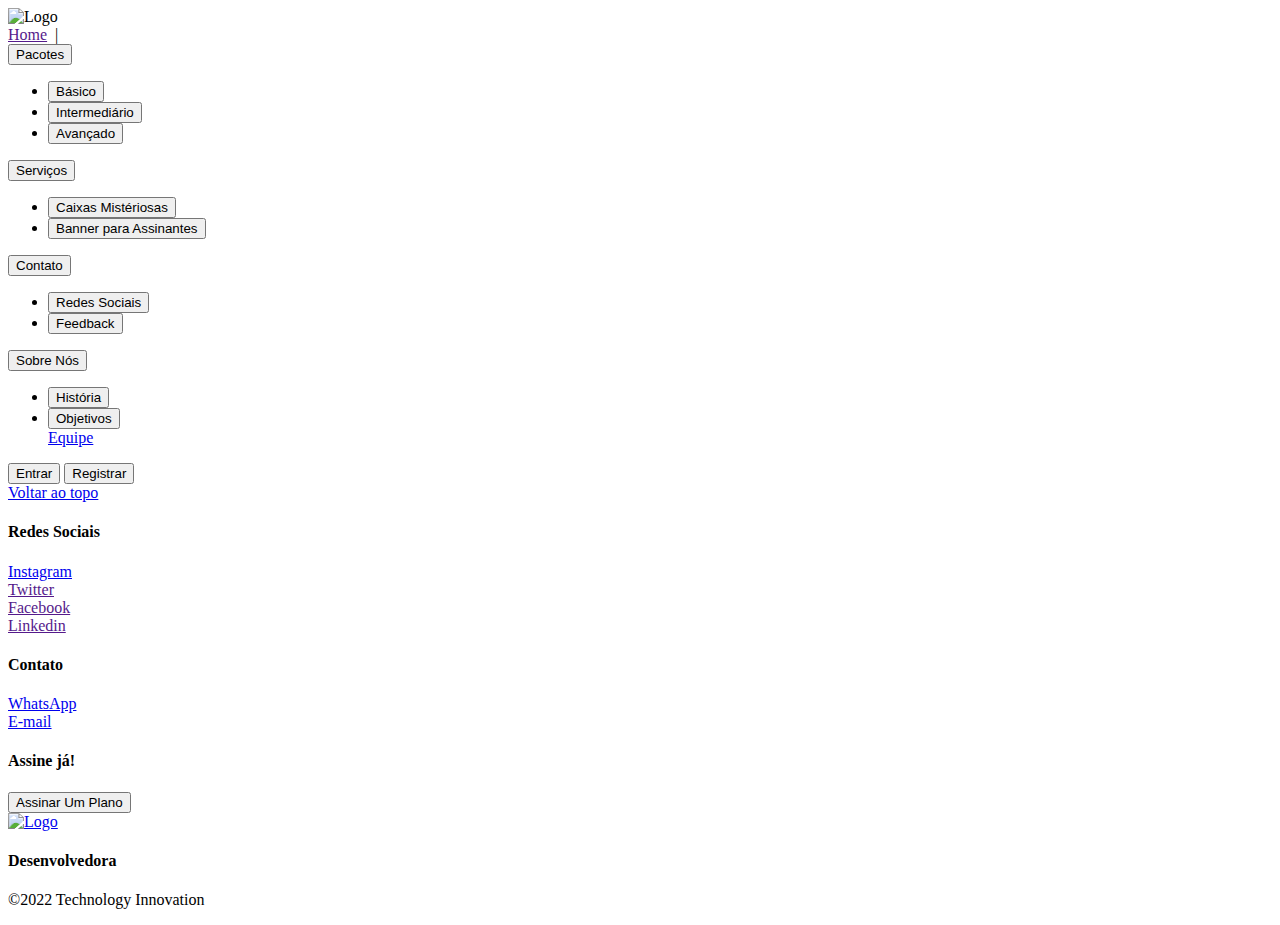
==== arquivo-base.html @ 16fc9067 "lucas-03/06/2022" ====
<!DOCTYPE html>
<html lang="en">
<head>
    <meta charset="UTF-8">
    <meta http-equiv="X-UA-Compatible" content="IE=edge">
    <meta name="viewport" content="width=device-width, initial-scale=1.0">
    
    <!-- Favicon -->
    <link rel="icon" type="image/x-icon" href="./imagens/logos/SVG/Preto/Logo Favicon - SVG.svg">

    <!-- Bootstrap -->
    <link href="https://cdn.jsdelivr.net/npm/bootstrap@5.1.3/dist/css/bootstrap.min.css" rel="stylesheet" integrity="sha384-1BmE4kWBq78iYhFldvKuhfTAU6auU8tT94WrHftjDbrCEXSU1oBoqyl2QvZ6jIW3" crossorigin="anonymous">
    <script src="https://cdn.jsdelivr.net/npm/bootstrap@5.1.3/dist/js/bootstrap.bundle.min.js" integrity="sha384-ka7Sk0Gln4gmtz2MlQnikT1wXgYsOg+OMhuP+IlRH9sENBO0LRn5q+8nbTov4+1p" crossorigin="anonymous"></script>
    <!-- Fonts e Icones -->
    <script src="https://kit.fontawesome.com/02d5bd54a9.js" crossorigin="anonymous"></script>

    <!-- Estilização/Script Geral -->
    <link rel="stylesheet" href="./css/estilo-base.css">
    <script src="./js/scritp-geral.js" defer></script>

    <!-- Estilização/Script PRÓPRIA -->
    <link rel="stylesheet" href="./css/">
    <script src="./js/" defer></script>

    <title>Sideral Geek</title>
</head>
<body>
    <!-- Cabeçalho -->
    <header id="cabecalho">
        <div class="container">
            <div class="row">
                <!-- Logo -->
                <div class="col-3">
                    <img id="logo" src="./imagens/logos/PNG/Branco/Logo 1 - PNG.png" alt="Logo">
                </div>

                <!-- Navbar -->
                <div class="col-6">
                    <div class="position-relative top-50 start-50 translate-middle">
                        <div class="d-flex justify-content-center">
                            <nav class="navbar">
                                <!-- Home -->
                                <a href="" class="link-branco">Home</a>&nbsp; | &nbsp;

                                <!-- Pacotes -->
                                <div class="dropdown">
                                    <button class="dropdown-toggle" type="button" id="botao-dropdown-branco" data-bs-toggle="dropdown" aria-expanded="false">
                                        Pacotes
                                    </button>
                                    <ul class="dropdown-menu" aria-labelledby="dropdownMenu1">
                                        <li><button class="dropdown-item" type="button">Básico</button></li>
                                        <li><button class="dropdown-item" type="button">Intermediário</button></li>
                                        <li><button class="dropdown-item" type="button">Avançado</button></li>
                                    </ul>
                                </div>

                                <!-- Serviços -->
                                <div class="dropdown">
                                    <button class="dropdown-toggle" type="button" id="botao-dropdown-branco" data-bs-toggle="dropdown" aria-expanded="false">
                                        Serviços
                                    </button>
                                    <ul class="dropdown-menu" aria-labelledby="dropdownMenu1">
                                        <li><button class="dropdown-item" type="button">Caixas Mistériosas</button></li>
                                        <li><button class="dropdown-item" type="button">Banner para Assinantes</button></li>
                                    </ul>
                                </div>

                                <!-- Contato -->
                                <div class="dropdown">
                                    <button class="dropdown-toggle" type="button" id="botao-dropdown-branco" data-bs-toggle="dropdown" aria-expanded="false">
                                        Contato
                                    </button>
                                    <ul class="dropdown-menu" aria-labelledby="dropdownMenu1">
                                        <li><button class="dropdown-item" type="button">Redes Sociais</button></li>
                                        <li><button class="dropdown-item" type="button">Feedback</button></li>
                                    </ul>
                                </div>

                                <!-- Sobre Nós -->
                                <div class="dropdown">
                                    <button class="dropdown-toggle" type="button" id="botao-dropdown-branco" data-bs-toggle="dropdown" aria-expanded="false">
                                        Sobre Nós
                                    </button>
                                    <ul class="dropdown-menu" aria-labelledby="dropdownMenu1">
                                        <li><button class="dropdown-item" type="button">História</button></li>
                                        <li><button class="dropdown-item" type="button">Objetivos</button></li>
                                        <div class="dropdown-divider"></div>
                                        <a class="dropdown-item" href="#">Equipe</a>
                                    </ul>
                                </div>
                            </nav>
                        </div>
                    </div>
                </div>

                <!-- Autenticação -->
                <div class="col-3">
                    <div class="position-relative top-50 start-50 translate-middle">
                        <div class="d-flex justify-content-center">
                            <div class="row">
                                <div class="centralizado">
                                    <div class="col">
                                        <button class="botao-primario">Entrar</button>
                                        <button class="botao-branco">Registrar</button>
                                    </div>
                                </div>
                            </div>
                        </div>
                    </div>
                </div>
            </div>
        </div>
    </header>

    <!-- Conteúdo -->
    <div id="conteudo">
        <div class="container">

            

            <!-- Voltar ao topo -->
            <div class="centralizado">
                <div class="voltar-topo">
                    <a class="link-preto" href="#top">Voltar ao topo</a>
                </div>
            </div>
        </div>
    </div>
    
    <!-- Rodapé -->
    <footer id="rodape" class="texto-branco">
        <div class="container">
            <div class="centralizado">
                <div class="row">
                    <div class="col">
                        <h4>Redes Sociais</h4>
                        <div class="esquerda">
                            <a href="https://www.instagram.com/sideralgeek.oficial/" class="link-branco"><i class="fa fa-instagram"></i> Instagram</a> <br>
                            <a href="" class="link-branco"><i class="fa fa-twitter-square"></i> Twitter</a> <br>
                            <a href="" class="link-branco"><i class="fa fa-facebook-square"></i> Facebook</a> </br>
                            <a href="" class="link-branco"><i class="fa fa-linkedin-square"></i> Linkedin</a>
                            </div>
                        <h4>Contato</h4>
                        <div class="esquerda">
                            <a href="https://contate.me/sideralgeek.oficial" class="link-branco"> <i class="fa fa-whatsapp"></i> WhatsApp</a> </br>
                            <a href="mailto:sideralgeek.oficial@gmail.com" class="link-branco"> <i class="fa fa-envelope"></i> E-mail</a>
                        </div>
                    </div>

                    <div class="col">
                        <div class="position-relative top-50 start-50 translate-middle">
                            <h4>Assine já!</h4>
                            <button class="botao-primario">Assinar Um Plano</button>
                        </div>
                    </div>

                    <div class="col">
                        <div class="position-relative top-50 start-50 translate-middle">
                            <a href="https://www.instagram.com/inf1.0/" target="_blank"><img id="logo-tinf" width="150px" src="./imagens/logos/TINF1.0 Logo.png" alt="Logo"></a>
                            <h4 id="Desenvolvedora">Desenvolvedora</h4>
                            <p>©2022 Technology Innovation</p>
                        </div>
                    </div>
                </div>
            </div>
        </div>
    </footer>
</body>
</html>
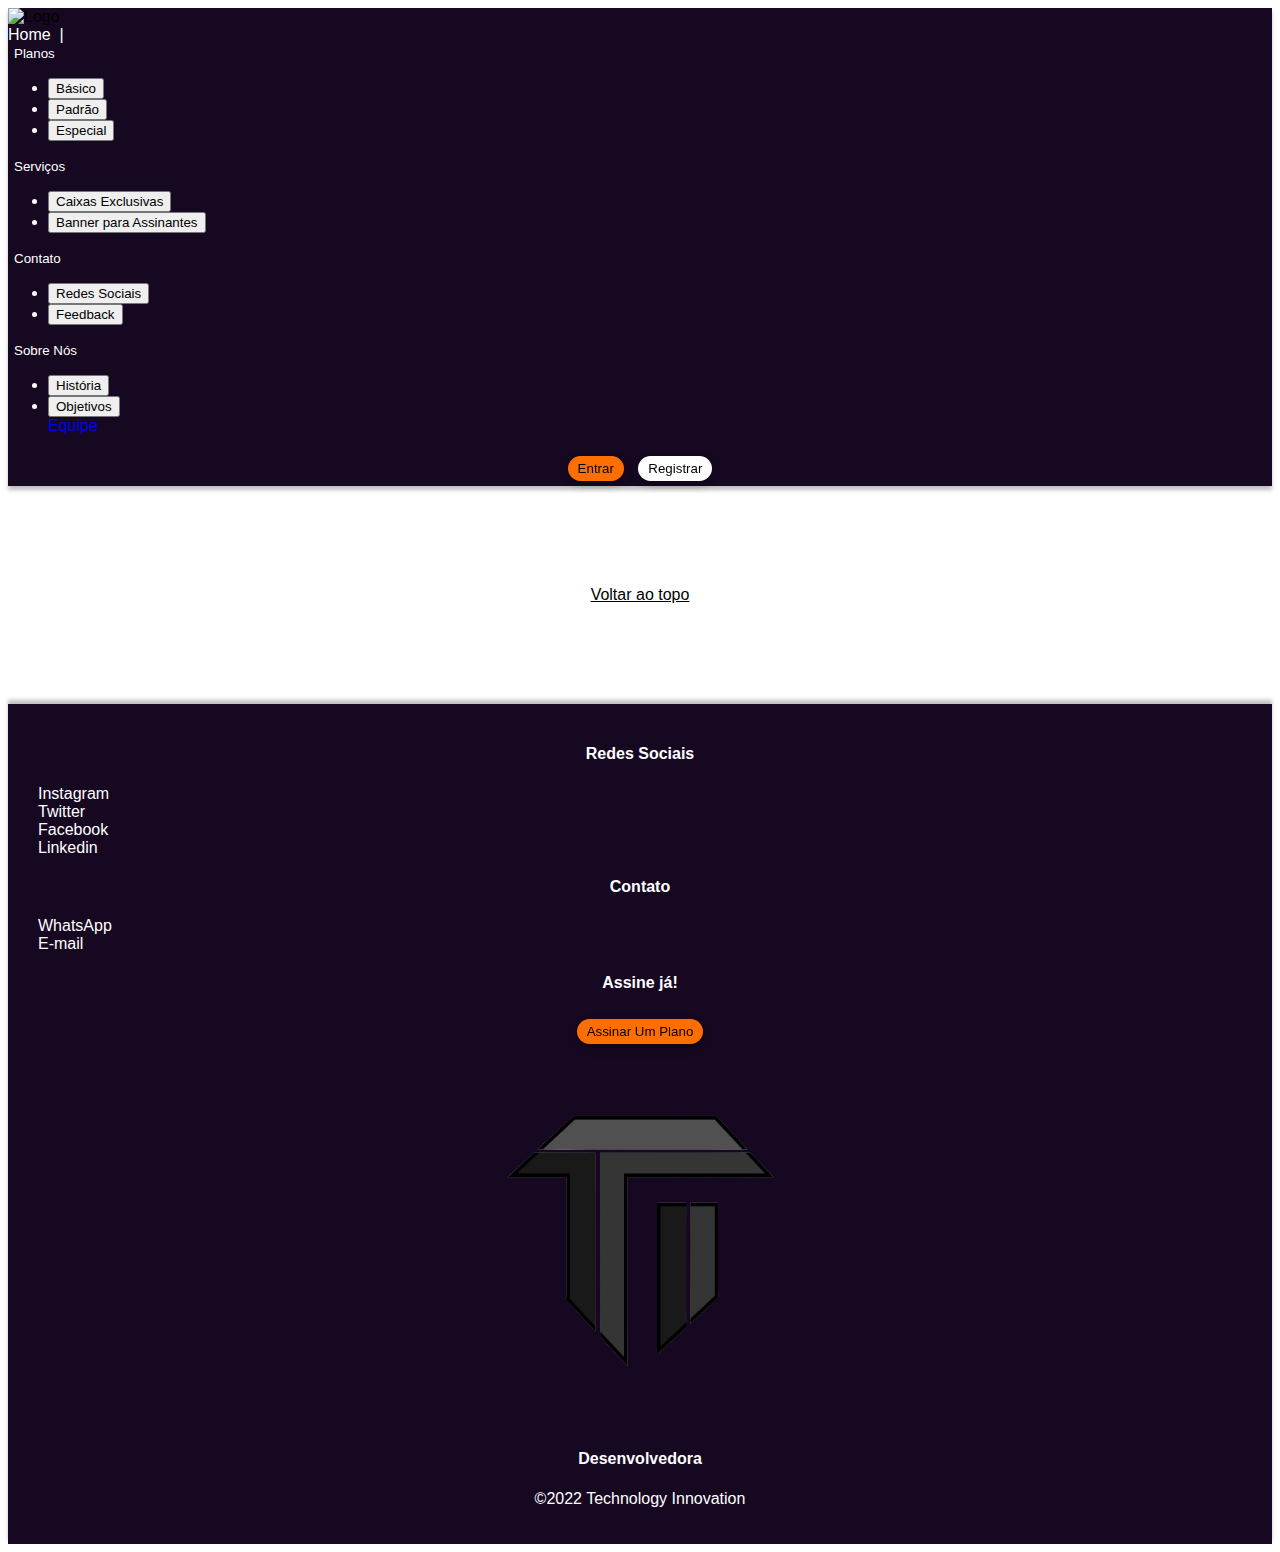
==== commit 46ee5af5: "Add files via upload" ====
--- a/arquivo-base.html
+++ b/arquivo-base.html
@@ -39,18 +39,18 @@
                     <div class="position-relative top-50 start-50 translate-middle">
                         <div class="d-flex justify-content-center">
                             <nav class="navbar">
-                                <!-- Home -->
-                                <a href="" class="link-branco">Home</a>&nbsp; | &nbsp;
+                                <!-- Index -->
+                                <a href="index.html" class="link-branco">Home</a>&nbsp; | &nbsp;
 
                                 <!-- Pacotes -->
                                 <div class="dropdown">
                                     <button class="dropdown-toggle" type="button" id="botao-dropdown-branco" data-bs-toggle="dropdown" aria-expanded="false">
-                                        Pacotes
+                                        Planos
                                     </button>
                                     <ul class="dropdown-menu" aria-labelledby="dropdownMenu1">
-                                        <li><button class="dropdown-item" type="button">Básico</button></li>
-                                        <li><button class="dropdown-item" type="button">Intermediário</button></li>
-                                        <li><button class="dropdown-item" type="button">Avançado</button></li>
+                                        <li><button class="dropdown-item" type="button"><a href="arquivo-basico.html" class="link-preto">Básico</a></button></li>
+                                        <li><button class="dropdown-item" type="button"><a href="arquivo-padrao.html" class="link-preto">Padrão</a></button></li>
+                                        <li><button class="dropdown-item" type="button"><a href="arquivo-especial.html" class="link-preto">Especial</a></button></li>
                                     </ul>
                                 </div>
 
@@ -60,8 +60,8 @@
                                         Serviços
                                     </button>
                                     <ul class="dropdown-menu" aria-labelledby="dropdownMenu1">
-                                        <li><button class="dropdown-item" type="button">Caixas Mistériosas</button></li>
-                                        <li><button class="dropdown-item" type="button">Banner para Assinantes</button></li>
+                                        <li><button class="dropdown-item" type="button">Caixas Exclusivas</button></li>
+                                        <li><button class="dropdown-item" type="button"><a href="banner-online.html" class="link-preto">Banner para Assinantes</a></button></li>
                                     </ul>
                                 </div>
 
@@ -71,7 +71,7 @@
                                         Contato
                                     </button>
                                     <ul class="dropdown-menu" aria-labelledby="dropdownMenu1">
-                                        <li><button class="dropdown-item" type="button">Redes Sociais</button></li>
+                                        <li><button class="dropdown-item" type="button"><a href="#rodape" class="link-preto">Redes Sociais</a></button></li>
                                         <li><button class="dropdown-item" type="button">Feedback</button></li>
                                     </ul>
                                 </div>
--- a/css/estilo-base.css
+++ b/css/estilo-base.css
@@ -0,0 +1,177 @@
+@import "bootstrap/scss/functions";
+@import "bootstrap/scss/variables";
+@import "bootstrap/scss/maps";
+@import "bootstrap/scss/mixins";
+@import "bootstrap/scss/utilities";
+@import "bootstrap/scss/utilities/api";
+
+*, html {
+    text-decoration: none;
+    font-family: Arial, Helvetica, sans-serif;
+}
+
+#cabecalho {
+    background: #160821;
+    box-shadow: 0px 4px 4px rgba(0, 0, 0, 0.25);
+    margin-bottom: 100px;
+}
+
+#rodape {
+    background-color: #160821;
+    box-shadow: 0px -4px 4px rgba(0, 0, 0, 0.25);
+    margin-top: 100px;
+    padding: 20px 30px;
+}
+
+#logo {
+    width: 100%;
+    height: 80px;
+    object-fit: cover;
+    object-position: center;
+}
+
+#logo-tinf {
+    width: 25%;
+    object-fit: cover;
+    object-position: center;
+}
+
+.navbar{
+    color: white;
+    text-decoration: none;
+}
+
+.voltar-topo {
+    margin-top: 1px;
+    text-decoration: underline;
+}
+
+.divisao-espaco {
+    margin: 50px 0px;
+}
+.linha-vertical { /*REVISAR*/
+    text-align: center;
+    height: 500px;
+    border-left: 1px solid rgb(179, 179, 179);
+}
+
+
+
+/* Alinhamento e Formatação */
+.direita {
+    text-align: right;
+}
+.esquerda {
+    text-align: left;
+}
+.centralizado {
+    text-align: center;
+}
+.justificado {
+    text-align: justify;
+}
+.texto-branco {
+    text-decoration: none;
+    color: white;
+}
+.texto-preto {
+    text-decoration: none;
+    color: black;
+}
+.texto-1 {
+    font-size: xx-large;
+}
+
+
+
+/* Links */
+.link-branco {
+    color: white;
+    text-decoration: none;
+}
+.link-preto {
+    color: black;
+    text-decoration: none;
+}
+.link-branco:hover, .link-preto:hover {
+    color: #7d42aa;
+    text-decoration: none;
+}
+
+
+
+
+/* Botões */
+.botao-primario {
+    border-radius: 50px;
+    background-color: #FF6E01;
+    border-style: none;
+    border-radius: 50px;
+    margin: 5px;
+    padding: 5px 10px;
+    filter: drop-shadow(0px 4px 4px rgba(0, 0, 0, 0.25));
+}
+.botao-secundario {
+    border-radius: 50px;
+    background-color: #7d42aa;
+    border-style: none;
+    border-radius: 50px;
+    margin: 5px;
+    padding: 5px 10px;
+    filter: drop-shadow(0px 4px 4px rgba(0, 0, 0, 0.25));
+}
+.botao-branco {
+    border-radius: 50px;
+    background-color: white;
+    border-style: none;
+    border-radius: 50px;
+    margin: 5px;
+    padding: 5px 10px;
+    filter: drop-shadow(0px 4px 4px rgba(0, 0, 0, 0.25));
+}
+.botao-preto {
+    border-radius: 50px;
+    background-color: black;
+    border-style: none;
+    border-radius: 50px;
+    margin: 5px;
+    padding: 5px 10px;
+    filter: drop-shadow(0px 4px 4px rgba(0, 0, 0, 0.25));
+}
+#botao-dropdown-branco {
+    border-style: none;
+    text-decoration: none;
+    background-color: transparent;
+    color: white;
+}
+#botao-dropdown-preto {
+    border-style: none;
+    text-decoration: none;
+    background-color: transparent;
+    color: black;
+}
+#botao-dropdown-branco:hover, #botao-dropdown-preto:hover {
+    color: #7d42aa;
+    text-decoration: none;
+}
+.botao-google {
+    background-color: white;
+    color: black;
+    border-top: 4px solid #DC4339;
+    border-right: 4px solid #4385F3;
+    border-bottom: 4px solid #109C5D;
+    border-left: 4px solid #F2B401;
+    border-radius: 50px;
+    width: 200px;
+    margin: 10px 20px;
+    box-shadow: 0 10px 10px -15px rgba(0, 0, 0, 0.3);
+}
+.botao-facebook {
+    color: white;
+    background-color: #3B5998;
+    border: 4px solid #3B5998;
+    border-radius: 50px;
+    width: 200px;
+    margin: 10px 20px;
+    box-shadow: 0 10px 10px -15px rgba(0, 0, 0, 0.3);
+}